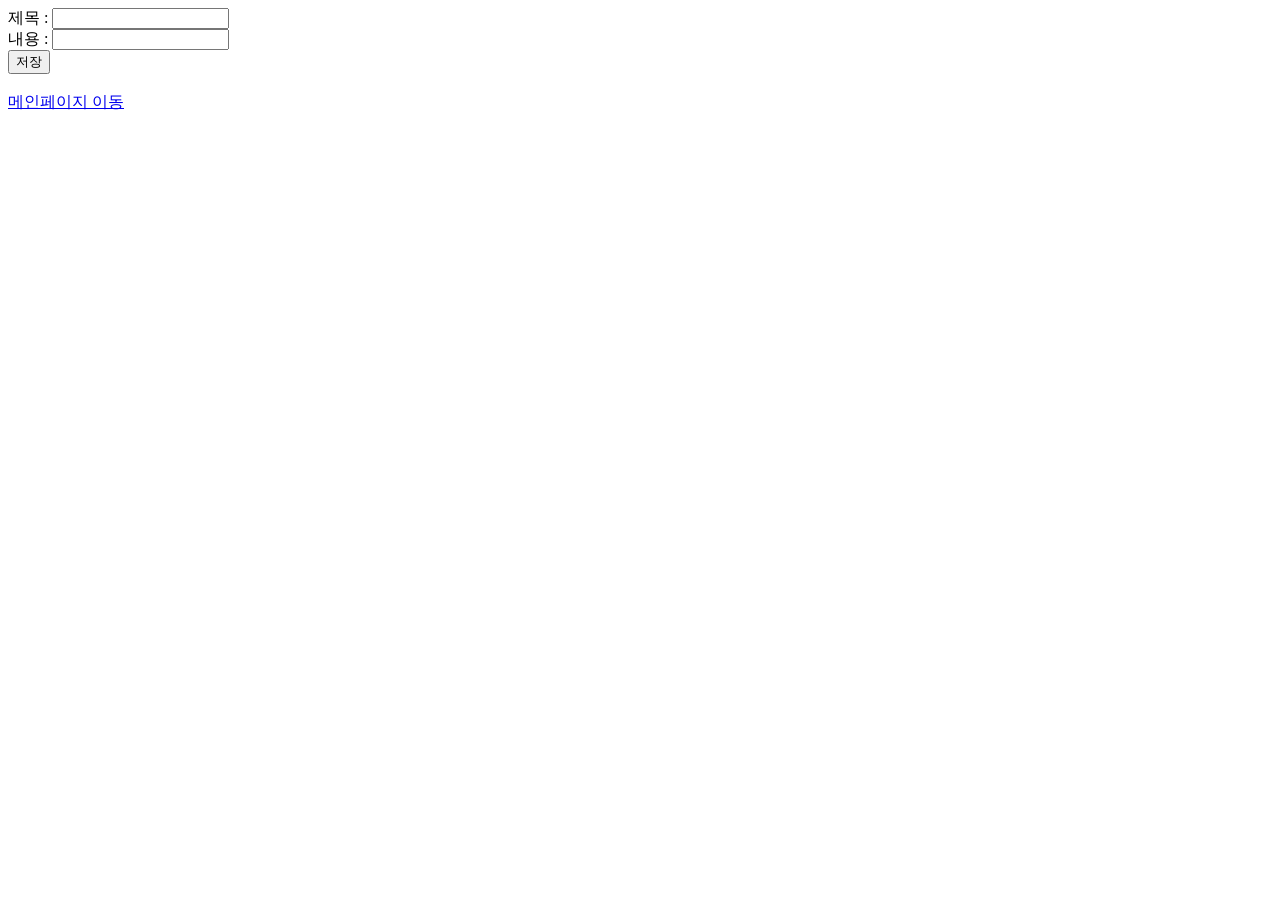
==== src/main/resources/templates/addPost.html @ a871f887 "글 작성 페이지 추가" ====
<!DOCTYPE html>
<html lang="en" xmlns:th="http://www.thymeleaf.org">
<head>
    <meta charset="UTF-8">
    <title>Title</title>
</head>
<body>
<form action="/addPost" method="post" enctype="multipart/form-data">
    제목 : <input type="text" name="bookname"><br>
    내용 : <input type="text" name="publisher"><br>
    <input type="submit" value="저장">
</form>
<br>
<a href="/">메인페이지 이동</a>
</body>
</html>
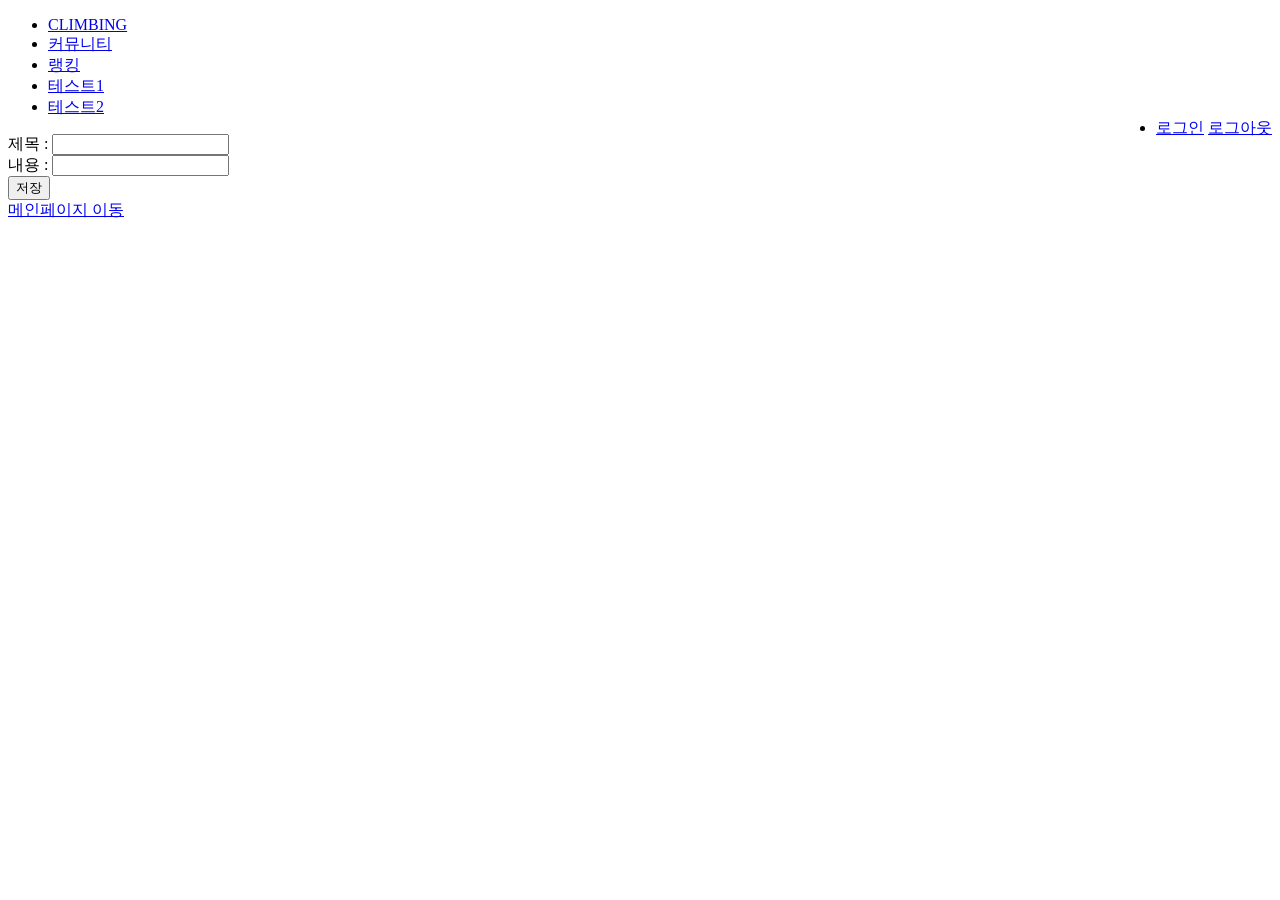
==== commit 49c8ad6f: "글 작성 페이지 수정" ====
--- a/src/main/resources/templates/addPost.html
+++ b/src/main/resources/templates/addPost.html
@@ -2,15 +2,31 @@
 <html lang="en" xmlns:th="http://www.thymeleaf.org">
 <head>
     <meta charset="UTF-8">
-    <title>Title</title>
+    <title>글쓰기</title>
+    <link rel="stylesheet" href="/css/nav.css">
 </head>
 <body>
-<form action="/addPost" method="post" enctype="multipart/form-data">
-    제목 : <input type="text" name="bookname"><br>
-    내용 : <input type="text" name="publisher"><br>
-    <input type="submit" value="저장">
-</form>
-<br>
+<ul class="navbar">
+    <li class="logo-space"><a href="/">CLIMBING</a></li>
+
+    <li><a href="/community">커뮤니티</a></li>
+    <li><a href="/news">랭킹</a></li>
+    <li><a href="/contact">테스트1</a></li>
+    <li><a href="/contact">테스트2</a></li>
+    <li style="float:right">
+        <a th:if="${session.loginId == null}" href="/login">로그인</a>
+
+        <a th:if="${session.loginId != null}" href="/logout">로그아웃</a>
+    </li>
+</ul>
+<div class="content-padding">
+    <form action="/addPost" method="post" enctype="multipart/form-data">
+        제목 : <input type="text" name="bookname"><br>
+        내용 : <input type="text" name="publisher"><br>
+        <input type="submit" value="저장">
+        <br>
+    </form>
+</div>
 <a href="/">메인페이지 이동</a>
 </body>
 </html>
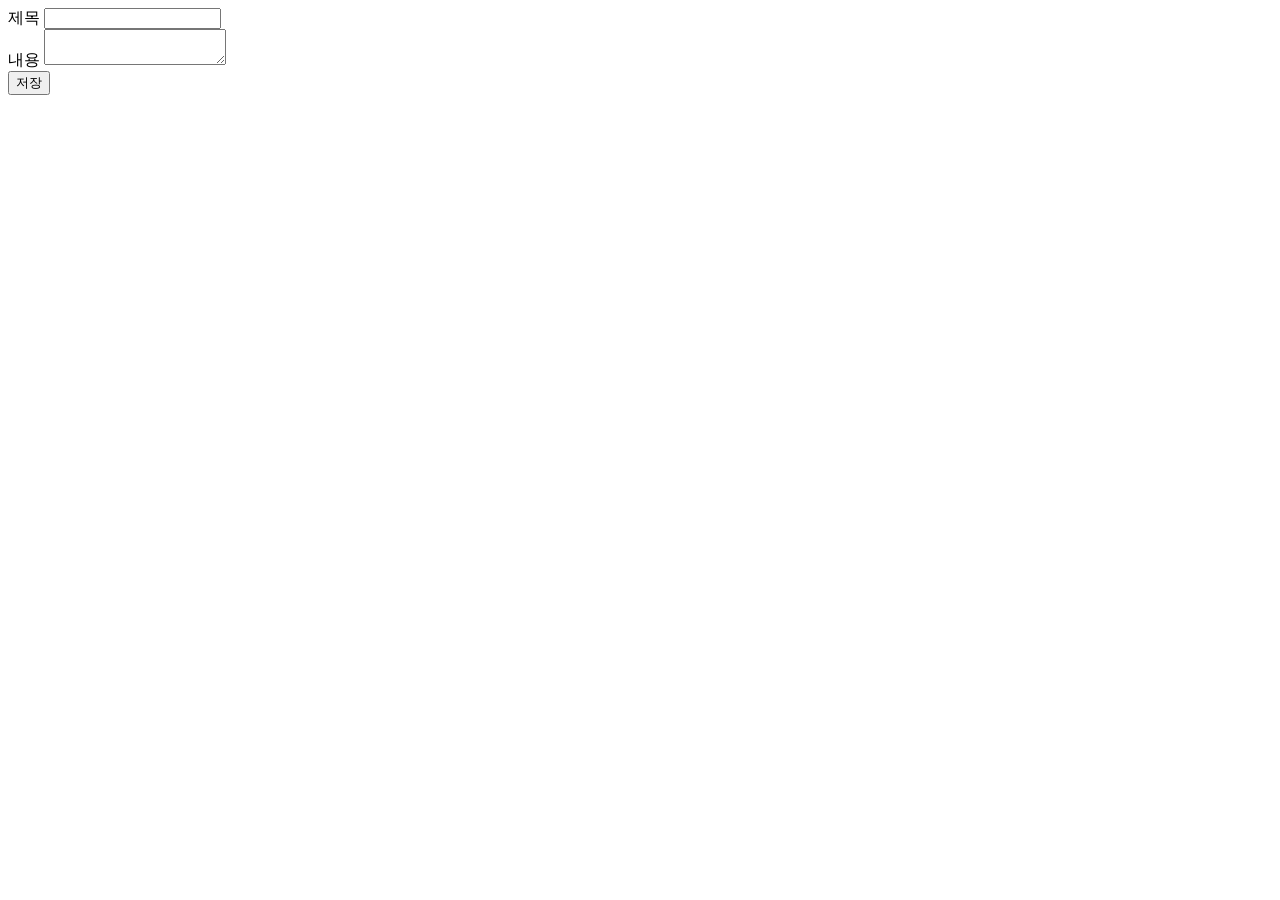
==== commit 6fd89aad: "매우 많은 디자인 변화" ====
--- a/src/main/resources/templates/addPost.html
+++ b/src/main/resources/templates/addPost.html
@@ -4,29 +4,27 @@
     <meta charset="UTF-8">
     <title>글쓰기</title>
     <link rel="stylesheet" href="/css/nav.css">
+    <link rel="stylesheet" href="/css/basic-form.css">
 </head>
 <body>
-<ul class="navbar">
-    <li class="logo-space"><a href="/">CLIMBING</a></li>
+<div th:replace="~{fragments/nav_fragment :: navBar}"></div>
 
-    <li><a href="/community">커뮤니티</a></li>
-    <li><a href="/news">랭킹</a></li>
-    <li><a href="/contact">테스트1</a></li>
-    <li><a href="/contact">테스트2</a></li>
-    <li style="float:right">
-        <a th:if="${session.loginId == null}" href="/login">로그인</a>
+<div class="main-container page-content">
+    <form action="/addPost" method="post" enctype="multipart/form-data" class="post-form">
 
-        <a th:if="${session.loginId != null}" href="/logout">로그아웃</a>
-    </li>
-</ul>
-<div class="content-padding">
-    <form action="/addPost" method="post" enctype="multipart/form-data">
-        제목 : <input type="text" name="bookname"><br>
-        내용 : <input type="text" name="publisher"><br>
-        <input type="submit" value="저장">
+        <div class="post-form-group">
+            <label for="postname">제목</label>
+            <input type="text" id="postname" name="postname">
+        </div>
+
+        <div class="post-form-group">
+            <label for="postdetail">내용</label>
+            <textarea id="postdetail" name="postdetail"></textarea>
+        </div>
+
+        <input type="submit" value="저장" class="save-button">
         <br>
     </form>
 </div>
-<a href="/">메인페이지 이동</a>
 </body>
 </html>
